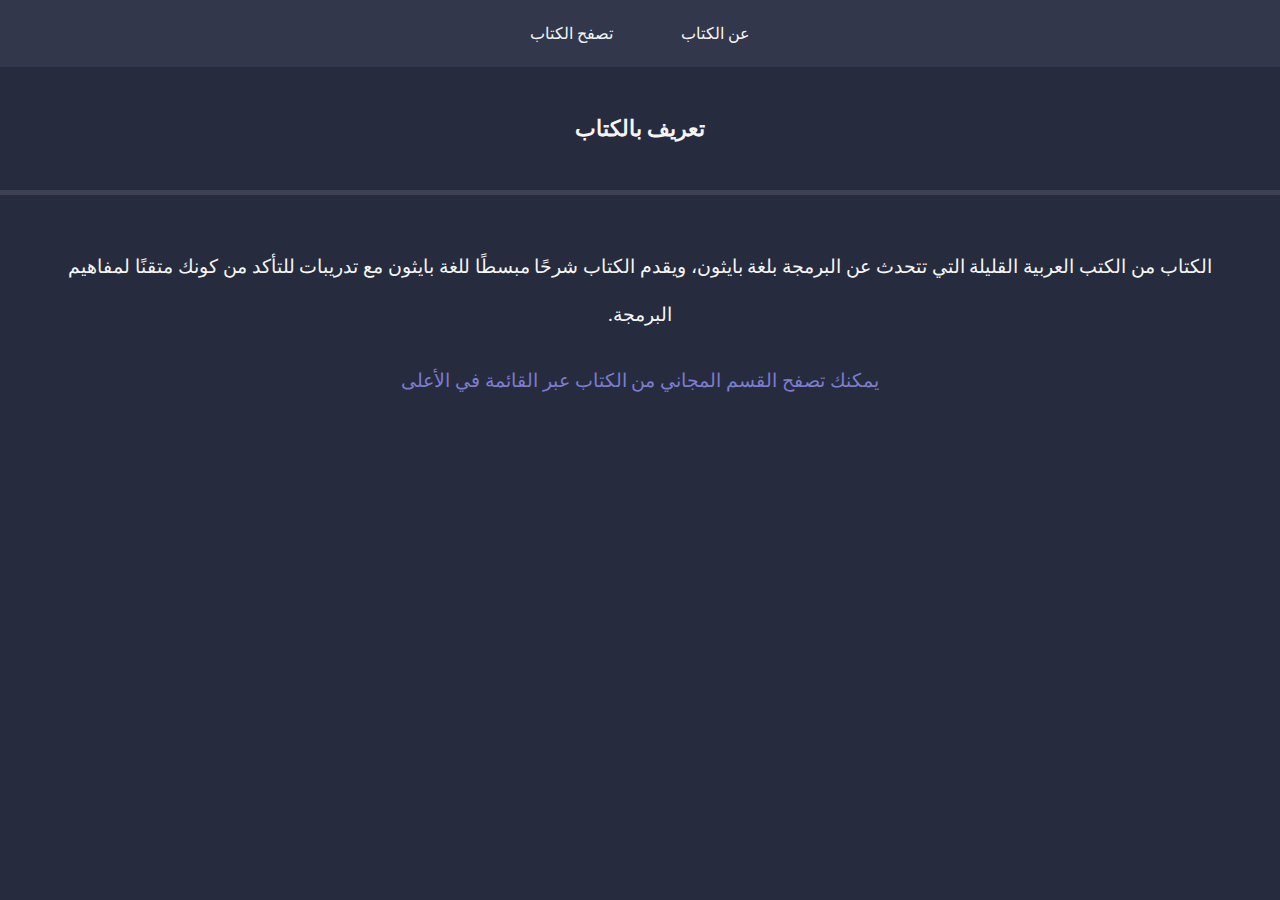
==== about.html @ bdf3bda6 "Add files via upload" ====
<!DOCTYPE html>
<html lang="ar">
<head>
    <meta charset="UTF-8">
    <meta name="description" content="يعرض الموقع المعلومات العامة لكتاب أسس ومفاهيم لغة بايثون">
    <meta name="viewport" content="width=device-width, initial-scale=1.0">
    <link rel="stylesheet" href="style.css">
    <title>معلومات الكتاب</title>
</head>
<body>


    <ul>
        <li><a href="main.html">عن الكتاب</a></li>
        <li><a href="main.html">تصفح الكتاب</a></li>
    </ul>


    <h1 id="aboutH1">تعريف بالكتاب</h1>
    <hr>
    <div>
        <p>الكتاب من الكتب العربية القليلة التي تتحدث عن البرمجة بلغة بايثون، ويقدم الكتاب شرحًا مبسطًا للغة بايثون مع تدريبات للتأكد من كونك متقنًا لمفاهيم البرمجة.</p>
        <br>
        <p style="color:rgb(124, 124, 209);">يمكنك تصفح القسم المجاني من الكتاب عبر القائمة في الأعلى</ style="color: ;">
    </div>
<br><br><br><br>
 
</body>
</html>
---- style.css ----
@font-face {
    font-family: '29lt bukra bold';
    src: url(fonts/29ltbukrabold.ttf);
}
@font-face {
    font-family: '29lt bukra regular';
    src: url(fonts/29ltbukraregular.ttf);
}

*{
    direction: rtl;
    font-family: '29lt bukra regular';
    color: whitesmoke;
    text-decoration: none;
    padding: 0;
    margin: 0;
    box-sizing: border-box;
    transition: background-color 0.25s ease, border 0.25s ease, width 0.5s ease;
    text-align: center;
}

h1{
    font-family: '29lt bukra bold';
    font-size: 1.4rem;
    margin: 1.5rem;
}
#aboutH1{
    margin: 3rem;
}

p{
    font-size: 1.2rem;
    line-height: 3rem;
}

a{
    padding: 1.5rem 2rem;
    display: inline-block;
    border-radius: 1rem;
}
a:hover{
    padding: -0.25rem;
    background-color: rgb(70, 74, 95);
}


span{
    color: rgb(124, 124, 209);
    font-family: '29lt bukra bold';
    text-align: center;
}

hr{
    height: 0.3rem;
    background-color: rgb(62, 65, 83);
    border: 0;
}


body {
    background-color: rgb(39, 43, 62);
}

div{
    margin: 3rem;
}

ul {
    background-color: rgb(51, 55, 75);
}

li {
    display: inline-block;
    background-color: rgb(51, 55, 75);
}




/* 
*{
    direction: rtl;
    font-family: 'Segoe UI', Tahoma;
    font-family: '29lt bukra regular';
    color: whitesmoke;
    text-decoration: none;
    padding: 0;
    margin: 0;
    box-sizing: border-box;
}

body{
    background-color: rgb(51, 62, 75);
}

button{
    background-color: rgb(86, 112, 143);
    border-color: rgb(68, 89, 114);
    border: none;
    border-radius: 3px;
    padding: 30px;
    margin: 30px 50px;
}

ul{
    width: 100%;
    background-color: rgb(59, 72, 87);
}

li{
    padding: 30px 40px;
    display: inline-block;
    background-color: rgb(59, 72, 87);
    text-decoration: none;
}

li:hover{
    background-color: rgb(35, 44, 55);

}
h1{
    font-family: '29lt bukra bold', Tahoma;
    font-size: 60px;
    padding: 100px 0 60px 0;
    text-align: center;
    
}
h2{
    font-family: '29lt bukra bold', Tahoma;
    font-size: 40px;
    padding: 70px 0 40px 0;
    text-align: center;
    
}
p{
    font-size: 30px;
    text-align: center;
    padding: 0 130px;
} */
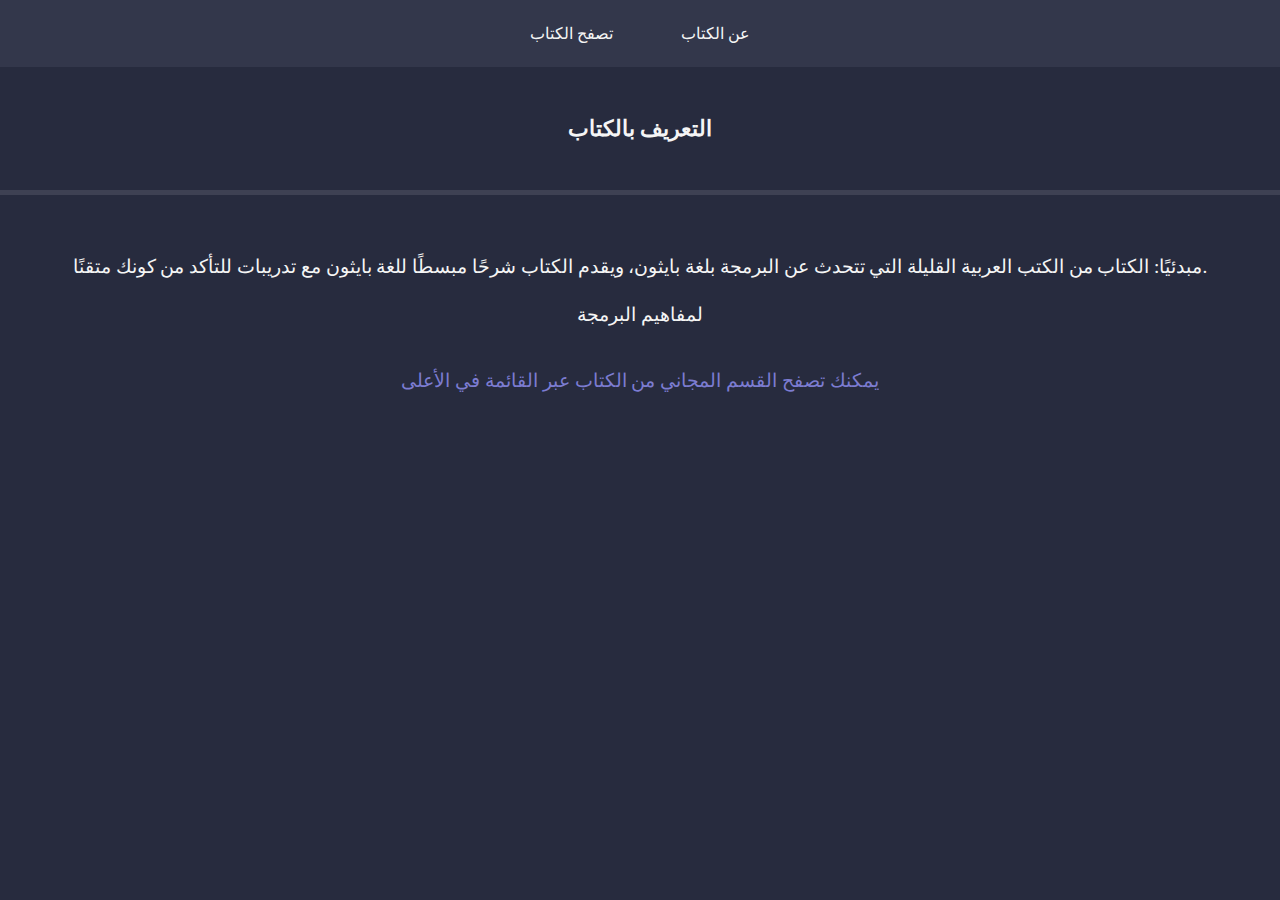
==== commit d06e6546: "Update about.html" ====
--- a/about.html
+++ b/about.html
@@ -2,7 +2,7 @@
 <html lang="ar">
 <head>
     <meta charset="UTF-8">
-    <meta name="description" content="يعرض الموقع المعلومات العامة لكتاب أسس ومفاهيم لغة بايثون">
+    <meta name="description" content="يعرض الموقع المعلومات العامة لكتاب (تخاطب مع الحاسوب بلغة بايثون)">
     <meta name="viewport" content="width=device-width, initial-scale=1.0">
     <link rel="stylesheet" href="style.css">
     <title>معلومات الكتاب</title>
@@ -11,19 +11,19 @@
 
 
     <ul>
-        <li><a href="main.html">عن الكتاب</a></li>
-        <li><a href="main.html">تصفح الكتاب</a></li>
+        <li><a href="about.html">عن الكتاب</a></li>
+        <li><a href="book-demo.html">تصفح الكتاب</a></li>
     </ul>
 
 
-    <h1 id="aboutH1">تعريف بالكتاب</h1>
+    <h1 id="aboutH1">التعريف بالكتاب</h1>
     <hr>
     <div>
-        <p>الكتاب من الكتب العربية القليلة التي تتحدث عن البرمجة بلغة بايثون، ويقدم الكتاب شرحًا مبسطًا للغة بايثون مع تدريبات للتأكد من كونك متقنًا لمفاهيم البرمجة.</p>
+        <p>.مبدئيًا: الكتاب من الكتب العربية القليلة التي تتحدث عن البرمجة بلغة بايثون، ويقدم الكتاب شرحًا مبسطًا للغة بايثون مع تدريبات للتأكد من كونك متقنًا لمفاهيم البرمجة</p>
         <br>
         <p style="color:rgb(124, 124, 209);">يمكنك تصفح القسم المجاني من الكتاب عبر القائمة في الأعلى</ style="color: ;">
     </div>
 <br><br><br><br>
  
 </body>
-</html>  +</html>  
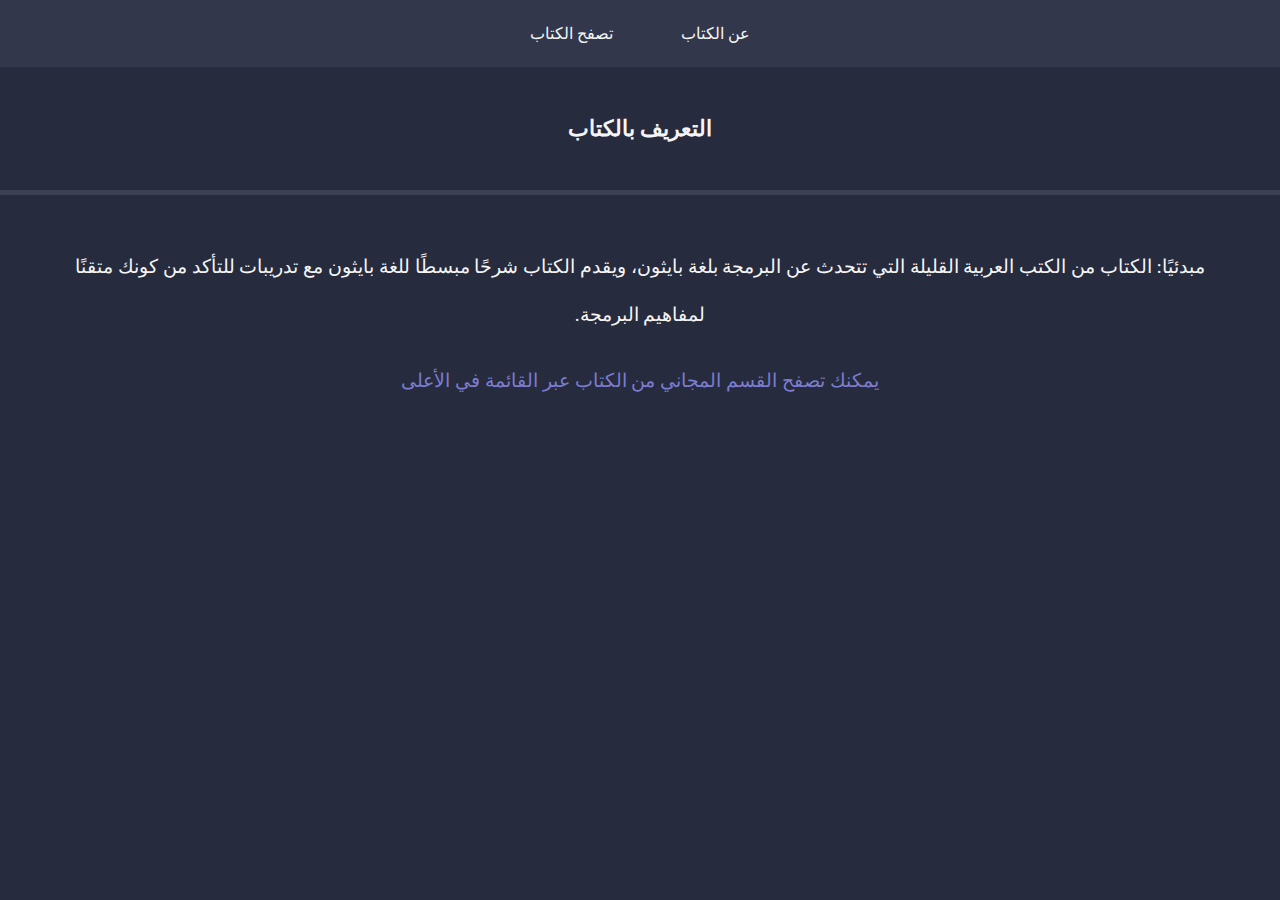
==== commit e02c8e14: "Update about.html" ====
--- a/about.html
+++ b/about.html
@@ -19,7 +19,7 @@
     <h1 id="aboutH1">التعريف بالكتاب</h1>
     <hr>
     <div>
-        <p>.مبدئيًا: الكتاب من الكتب العربية القليلة التي تتحدث عن البرمجة بلغة بايثون، ويقدم الكتاب شرحًا مبسطًا للغة بايثون مع تدريبات للتأكد من كونك متقنًا لمفاهيم البرمجة</p>
+        <p>مبدئيًا: الكتاب من الكتب العربية القليلة التي تتحدث عن البرمجة بلغة بايثون، ويقدم الكتاب شرحًا مبسطًا للغة بايثون مع تدريبات للتأكد من كونك متقنًا لمفاهيم البرمجة.</p>
         <br>
         <p style="color:rgb(124, 124, 209);">يمكنك تصفح القسم المجاني من الكتاب عبر القائمة في الأعلى</ style="color: ;">
     </div>
--- a/style.css
+++ b/style.css
@@ -9,7 +9,7 @@
 
 *{
     direction: rtl;
-    font-family: '29lt bukra regular';
+    font-family: '29lt bukra regular' 'Segoe UI', Tahoma, Geneva, Verdana, sans-serif;
     color: whitesmoke;
     text-decoration: none;
     padding: 0;
@@ -20,7 +20,7 @@
 }
 
 h1{
-    font-family: '29lt bukra bold';
+    font-family: '29lt bukra bold' 'Segoe UI', Tahoma, Geneva, Verdana, sans-serif;
     font-size: 1.4rem;
     margin: 1.5rem;
 }
@@ -136,4 +136,4 @@
     font-size: 30px;
     text-align: center;
     padding: 0 130px;
-} */+} */
